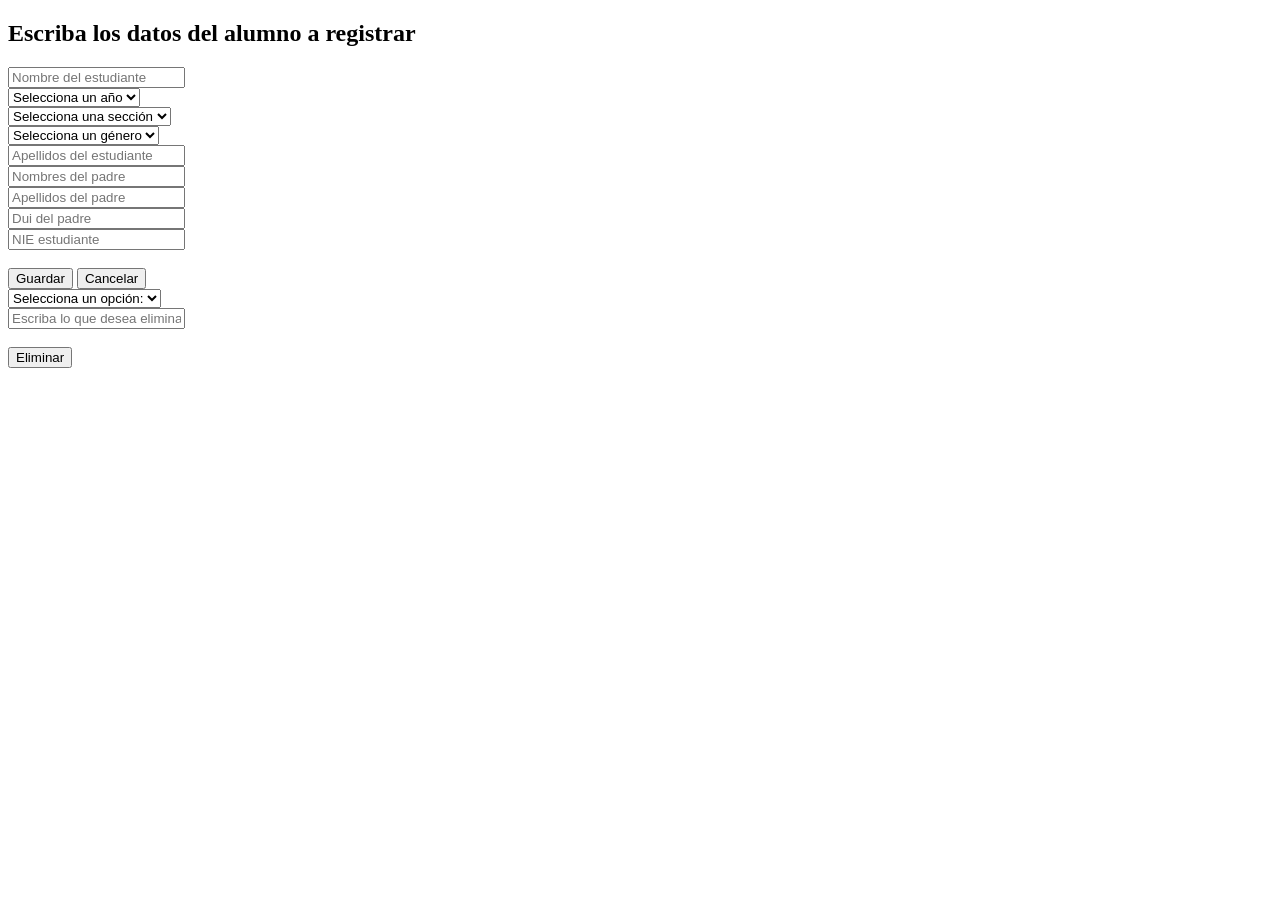
==== html/administrador.html @ e1f26c7f "first commit" ====
<!DOCTYPE html>
<html lang="es">
    <head>
        <meta name="description" content="Sitio web sobre control de notas INCAS">
        <meta name="Keywords" content="Control de notas incas,CONTROL DE NOTAS INCAS,Control De Notas Incas,control de notas incas,incas,Incas,INCAS,&iacute;nstituto nacional cornelio azen&oacute;n Sierra, &Iacute;NSTITUTO NACIONAL CORNELIO AZEN&Oacute;N SIERRA,&Iacute;nstituto Nacional Cornelio Azen&oacute;n Sierra">
        <meta name="author" content="Promoci&oacute;n de bachillerato tecnico vocacional en software año 2023">
        <meta name="copyright" content="Sitio web sobre control de notas INCAS,Promoci&oacute;n de bachillerato tecnico vocacional en software año 2023">
        
        <!--Vinculaación de ficheros externos-->
    <title>Consulta de notas INCAS</title>
    <link rel="shourt icon" href="/control_de_notas/images/incas.png">
    <link rel="stylesheet" type="text/css" href="/control_de_notas/css/principal.css" media="screen"/>
    </head>
    <body>
        <h2 class="inst">Escriba los datos del alumno a registrar</h2>
    <div class="grid-layout">
        <form>
                <input type="text" id="nombre_alumno" name="nombre_alumno" placeholder="Nombre del estudiante" >
        </form>
       <form>
        <select>
            <option disabled selected="">Selecciona un a&ntilde;o</option>
            <option>1</option>
            <option>2</option>
        </select>
       </form>
       <form>
        <select class="seccion">
            <option disabled selected="">Selecciona una secci&oacute;n</option>
            <option>K</option>
            <option>O</option>
            <option>M</option>
            <option>L</option>
            <option>N</option>
            <option>D</option>
            <option>H</option>
            <option>G</option>
            <option>E</option>
            <option>B</option>
        </select>
       </form>
       <form>
        <select>
            <option disabled selected="">Selecciona un g&eacute;nero</option>
            <option>Masculino</option>
            <option>Femenino</option>
        </select>
       </form>
    </div>
    <form>
        <input type="text" id="nombre_alumno" name="nombre_alumno" placeholder="Apellidos del estudiante" >
    </form>
    <form>
        <input type="text" id="nombre_alumno" name="nombre_alumno" placeholder="Nombres del padre" >
    </form>
    <form>
        <input type="text" id="nombre_alumno" name="nombre_alumno" placeholder="Apellidos del padre" >
    </form>
    <form>
        <input type="text" id="dui" name="dui" placeholder="Dui del padre" >
    </form>
    <form>
        <input type="text" id="nie" name="nie" placeholder="NIE estudiante">
    </form><br>
    
        <input type="submit" id="guardar"  value="Guardar">
        <input type="submit" id="cancelar"  value="Cancelar"><br>
        <div class="grid-layout2">
            <form>
                <select class="opcion">
                    <option disabled selected="">Selecciona un opci&oacute;n:</option>
                    <option>Maestro</option>
                    <option>Alumno</option>
                </select>
               </form>
               
            <form>
                <input type="text" id="eliminar" name="Eliminar" placeholder="Escriba lo que desea eliminar" >
            </form>
        </div><br>
        <input type="submit" id="eliminar_total"  value="Eliminar">
    </body>
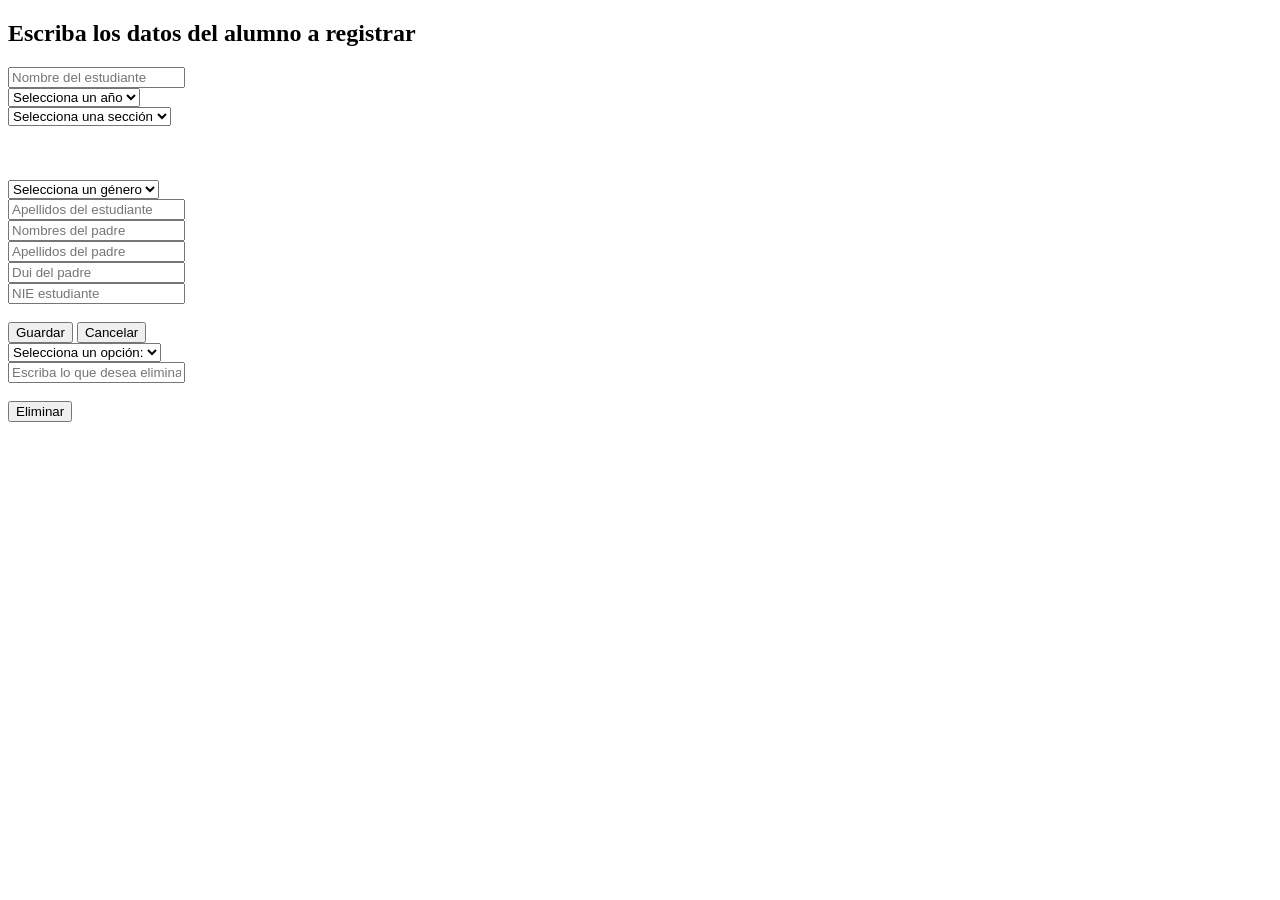
==== commit 664eb05d: "poner br" ====
--- a/html/administrador.html
+++ b/html/administrador.html
@@ -37,7 +37,7 @@
             <option>G</option>
             <option>E</option>
             <option>B</option>
-        </select>
+        </select><br><br><br><br>
        </form>
        <form>
         <select>
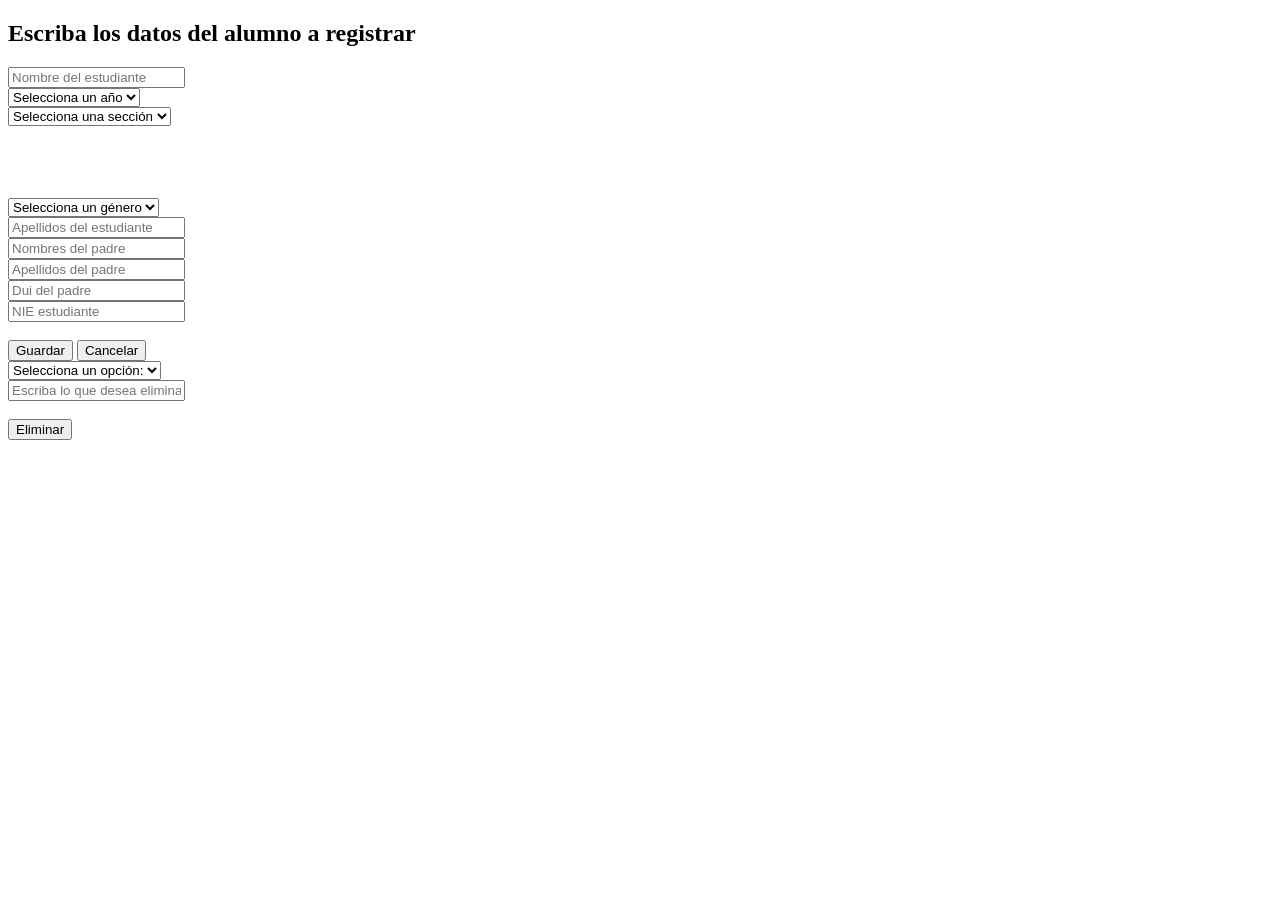
==== commit f986a900: "cambiobr" ====
--- a/html/administrador.html
+++ b/html/administrador.html
@@ -37,7 +37,7 @@
             <option>G</option>
             <option>E</option>
             <option>B</option>
-        </select><br><br><br><br>
+        </select><br><br><br><br><br>
        </form>
        <form>
         <select>
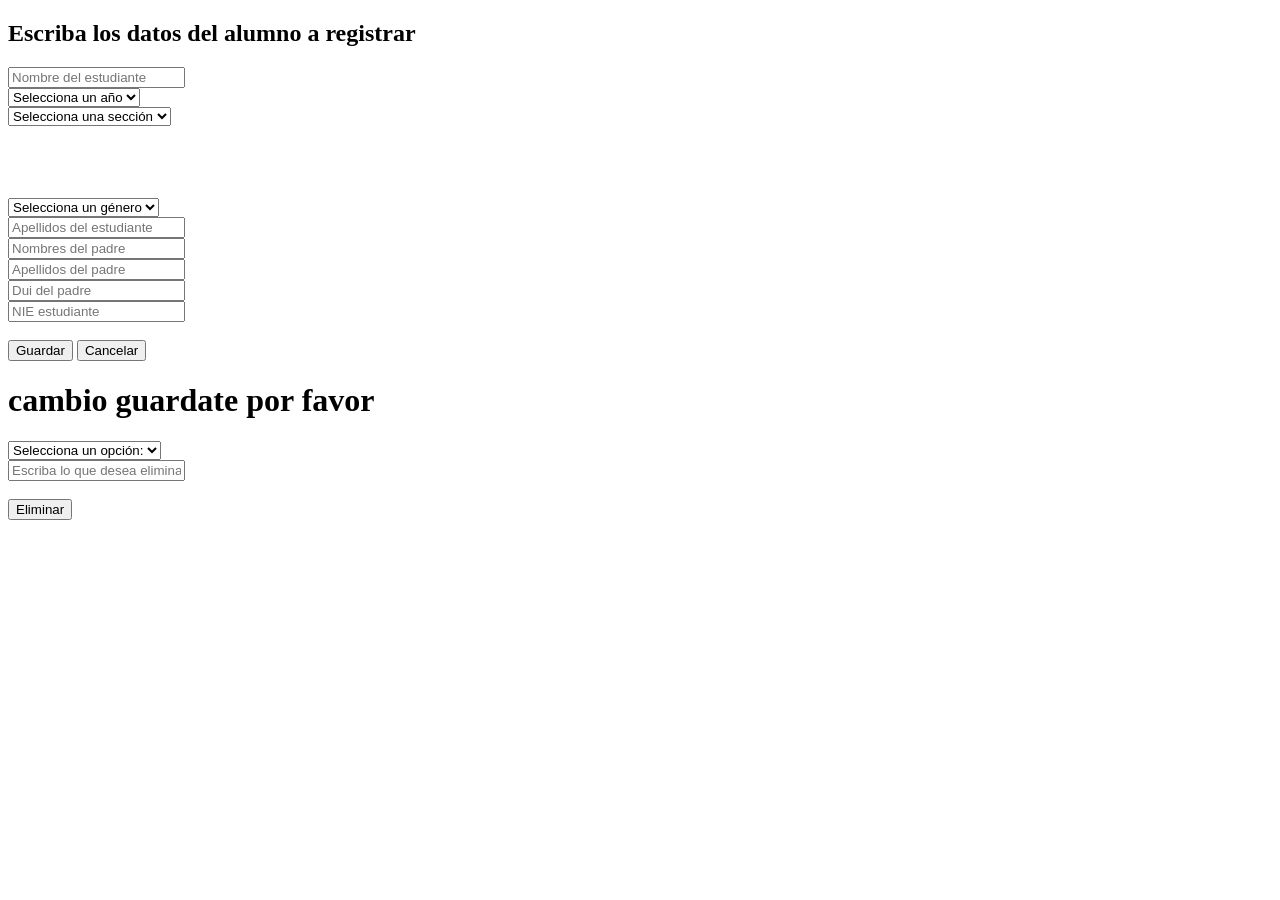
==== commit 91614831: "cambio h1" ====
--- a/html/administrador.html
+++ b/html/administrador.html
@@ -66,6 +66,7 @@
         <input type="submit" id="guardar"  value="Guardar">
         <input type="submit" id="cancelar"  value="Cancelar"><br>
         <div class="grid-layout2">
+            <h1>cambio guardate por favor</h1>
             <form>
                 <select class="opcion">
                     <option disabled selected="">Selecciona un opci&oacute;n:</option>
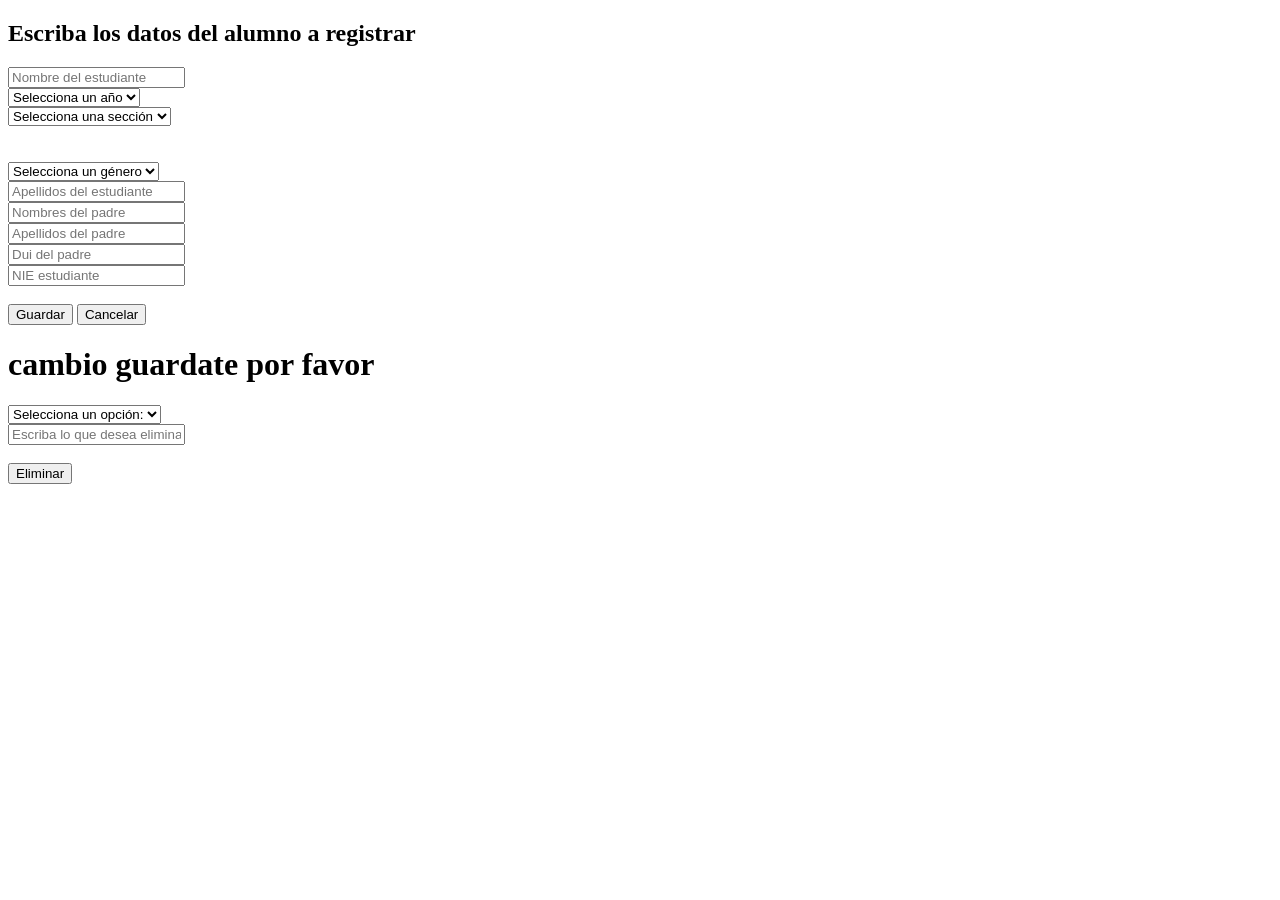
==== commit b64777a4: "br" ====
--- a/html/administrador.html
+++ b/html/administrador.html
@@ -37,7 +37,7 @@
             <option>G</option>
             <option>E</option>
             <option>B</option>
-        </select><br><br><br><br><br>
+        </select><br><br><br>
        </form>
        <form>
         <select>
